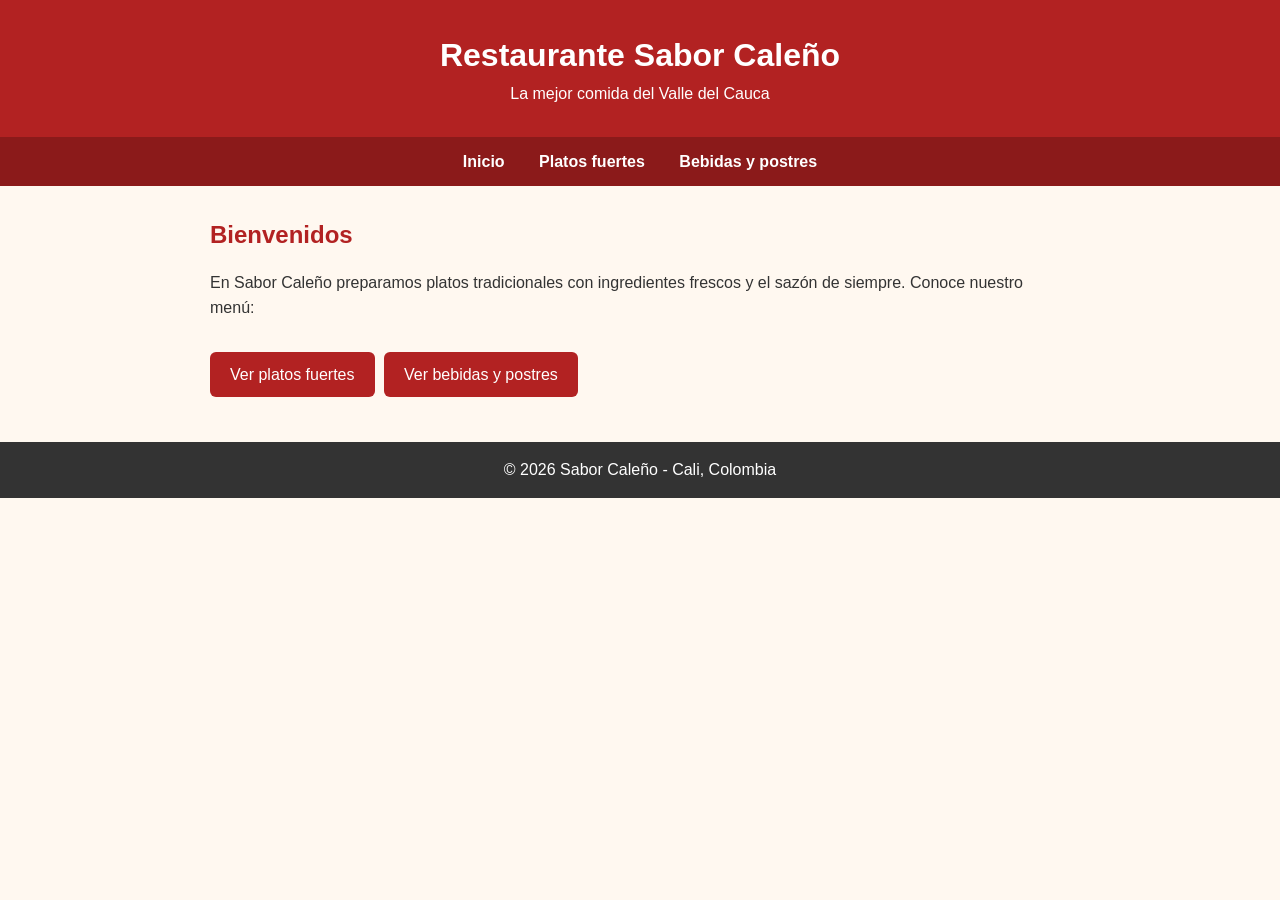
==== index.html @ 29f01b61 "Subiendo primera versión del proyecto" ====
<!DOCTYPE html>
<html lang="es">
<head>
  <meta charset="UTF-8">
  <meta name="viewport" content="width=device-width, initial-scale=1.0">
  <title>Sabor Caleño - Inicio</title>
  <link rel="stylesheet" href="estilos.css">
</head>
<body>
  <header>
    <h1>Restaurante Sabor Caleño</h1>
    <p>La mejor comida del Valle del Cauca</p>
  </header>

  <nav>
    <a href="index.html">Inicio</a>
    <a href="pagina1.html">Platos fuertes</a>
    <a href="pagina2.html">Bebidas y postres</a>
  </nav>

  <main>
    <h2>Bienvenidos</h2>
    <p>
      En Sabor Caleño preparamos platos tradicionales con ingredientes frescos
      y el sazón de siempre. Conoce nuestro menú:
    </p>
    <br>
    <a class="boton" href="pagina1.html">Ver platos fuertes</a>
    <a class="boton" href="pagina2.html">Ver bebidas y postres</a>
  </main>

  <footer>
    <p>&copy; 2026 Sabor Caleño - Cali, Colombia</p>
  </footer>
</body>
</html>
---- estilos.css ----
* {
  margin: 0;
  padding: 0;
  box-sizing: border-box;
}

body {
  font-family: Arial, sans-serif;
  background-color: #fff8f0;
  color: #333;
  line-height: 1.6;
}

header {
  background-color: #b22222;
  color: white;
  text-align: center;
  padding: 30px 20px;
}

nav {
  background-color: #8b1a1a;
  text-align: center;
  padding: 12px;
}

nav a {
  color: white;
  text-decoration: none;
  margin: 0 15px;
  font-weight: bold;
}

nav a:hover {
  color: #ffd700;
  text-decoration: underline;
}

main {
  max-width: 900px;
  margin: 30px auto;
  padding: 0 20px;
}

h2 {
  color: #b22222;
  margin-bottom: 15px;
}

.plato {
  background-color: white;
  border-left: 5px solid #b22222;
  padding: 15px;
  margin-bottom: 15px;
  border-radius: 6px;
  box-shadow: 0 2px 5px rgba(0, 0, 0, 0.1);
}

.plato h3 {
  display: flex;
  justify-content: space-between;
}

.precio {
  color: #b22222;
}

.boton {
  display: inline-block;
  background-color: #b22222;
  color: white;
  padding: 10px 20px;
  border-radius: 6px;
  text-decoration: none;
  margin: 5px 5px 5px 0;
}

.boton:hover {
  background-color: #8b1a1a;
}

footer {
  background-color: #333;
  color: white;
  text-align: center;
  padding: 15px;
  margin-top: 40px;
}
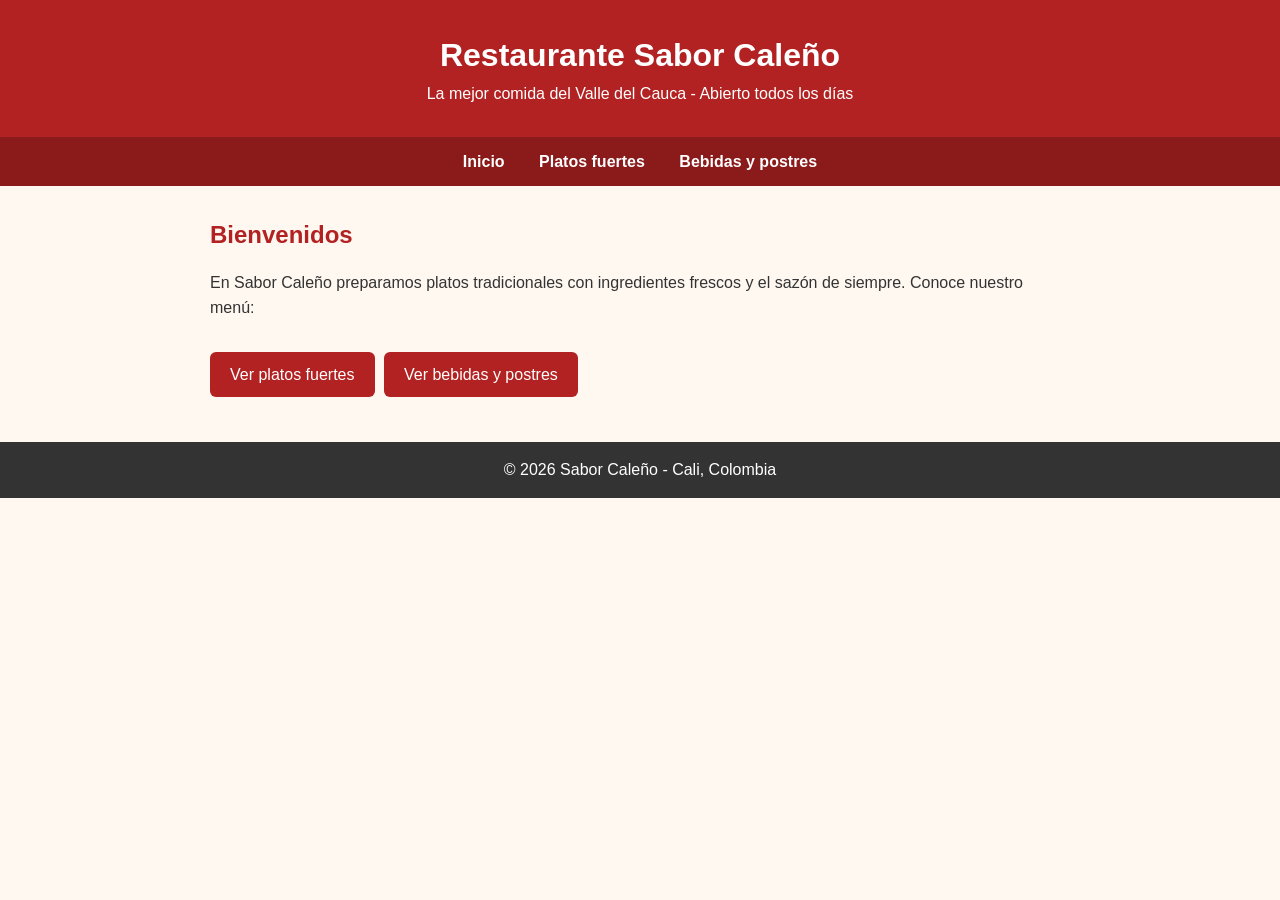
==== commit 0cfffd08: "Actualizando subtítulo del inicio" ====
--- a/index.html
+++ b/index.html
@@ -9,7 +9,7 @@
 <body>
   <header>
     <h1>Restaurante Sabor Caleño</h1>
-    <p>La mejor comida del Valle del Cauca</p>
+    <p>La mejor comida del Valle del Cauca - Abierto todos los días</p>
   </header>
 
   <nav>
